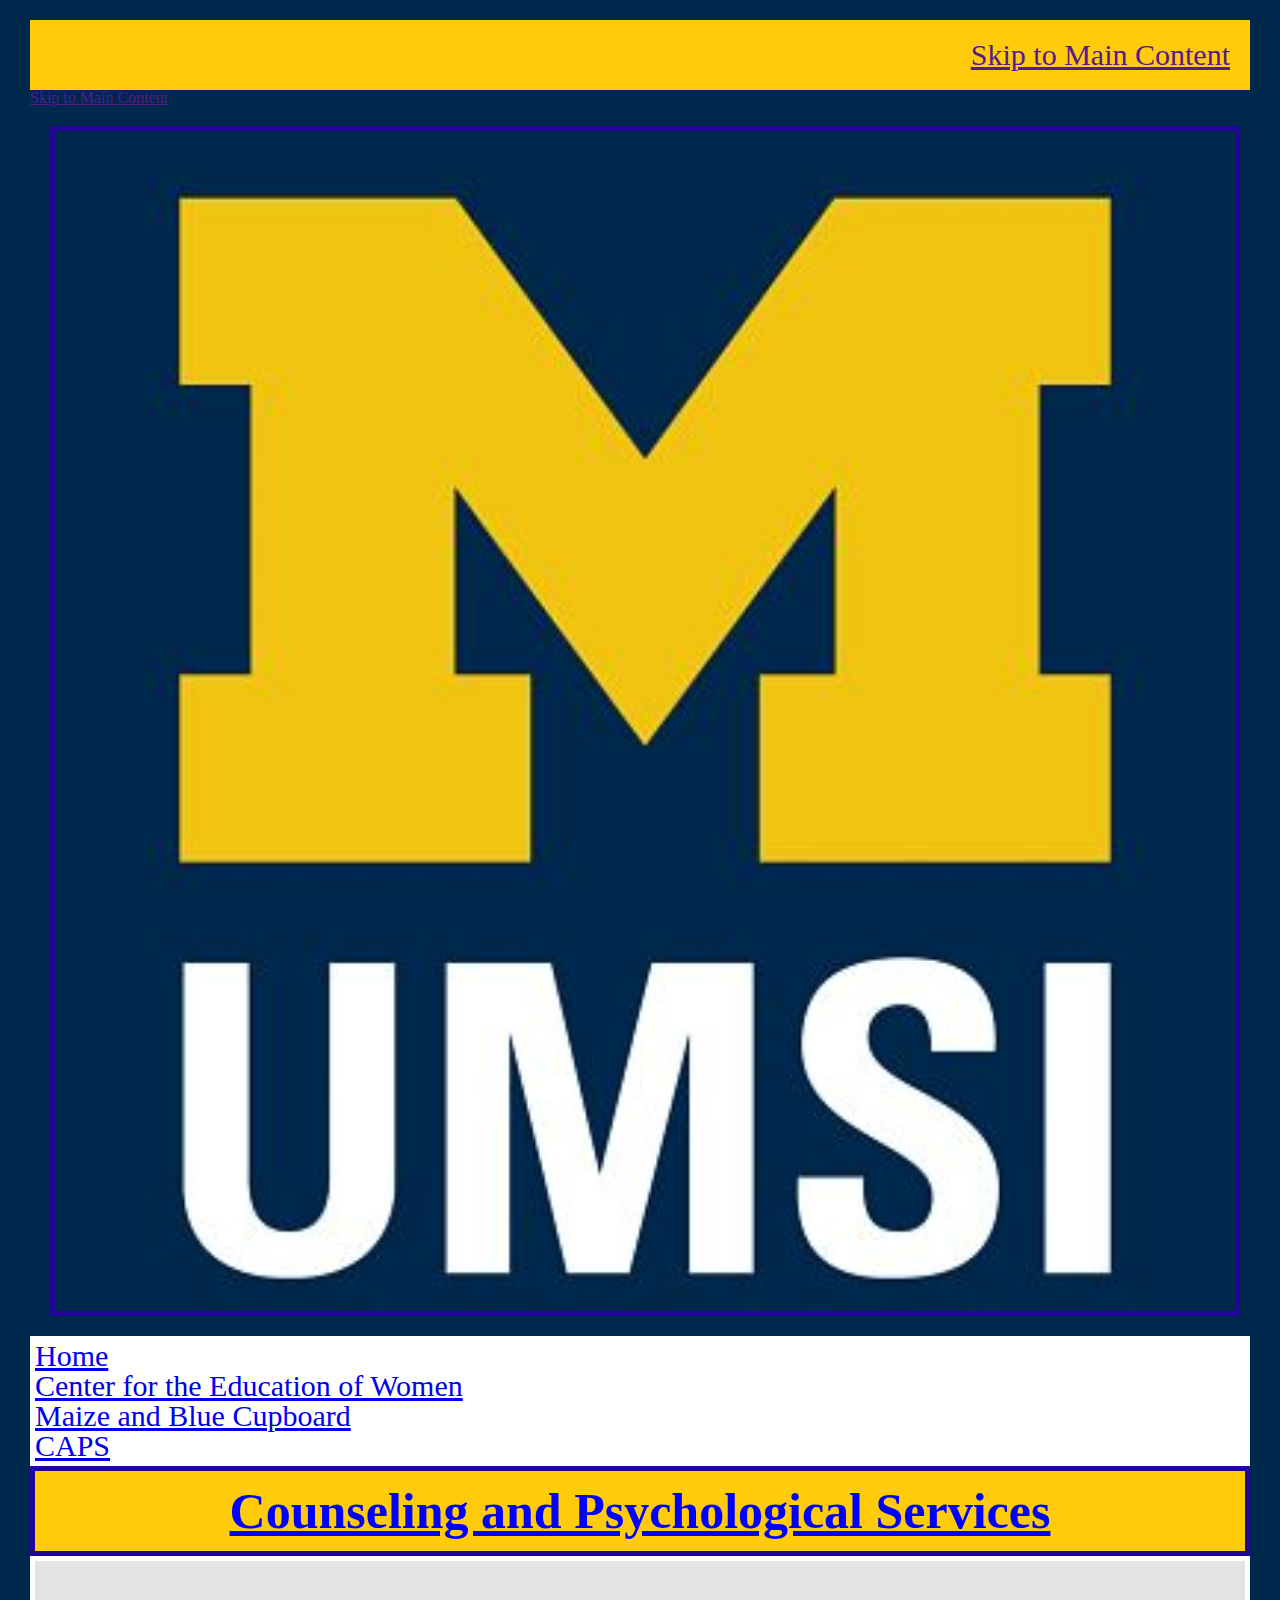
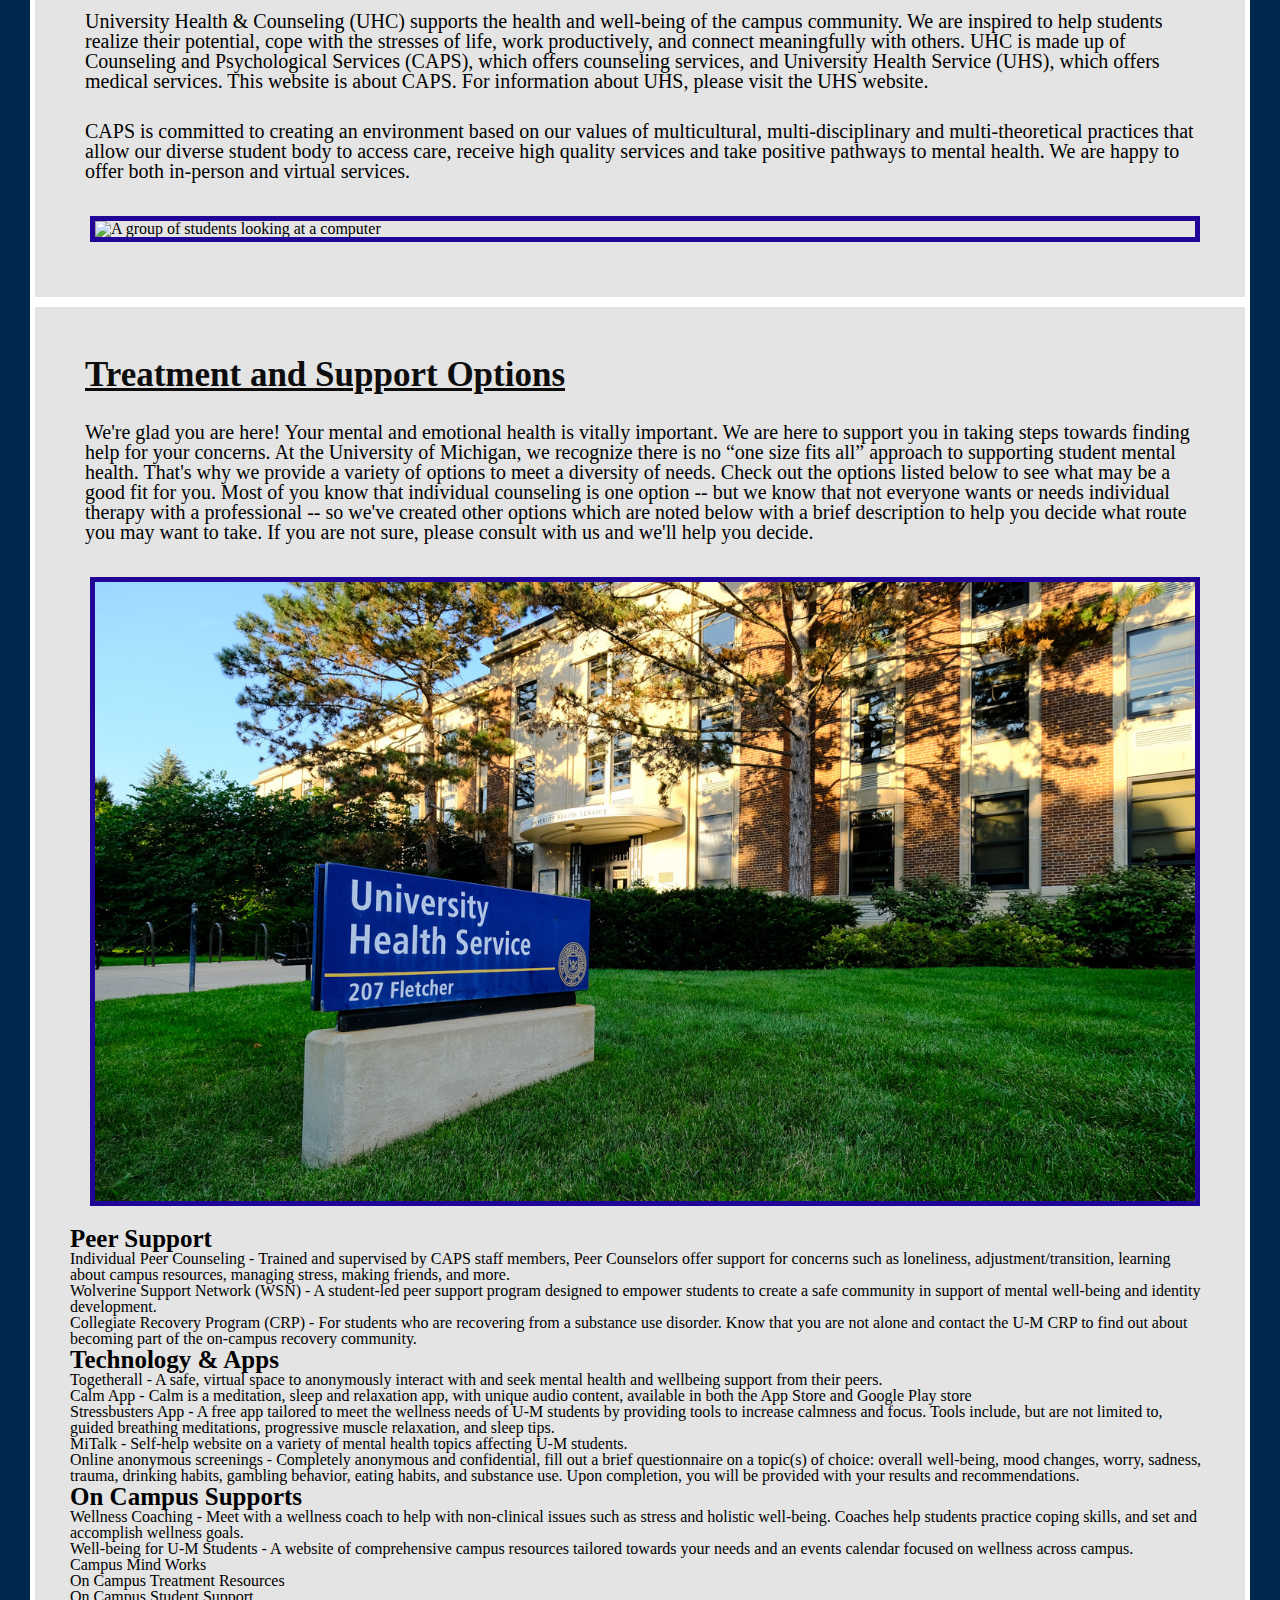
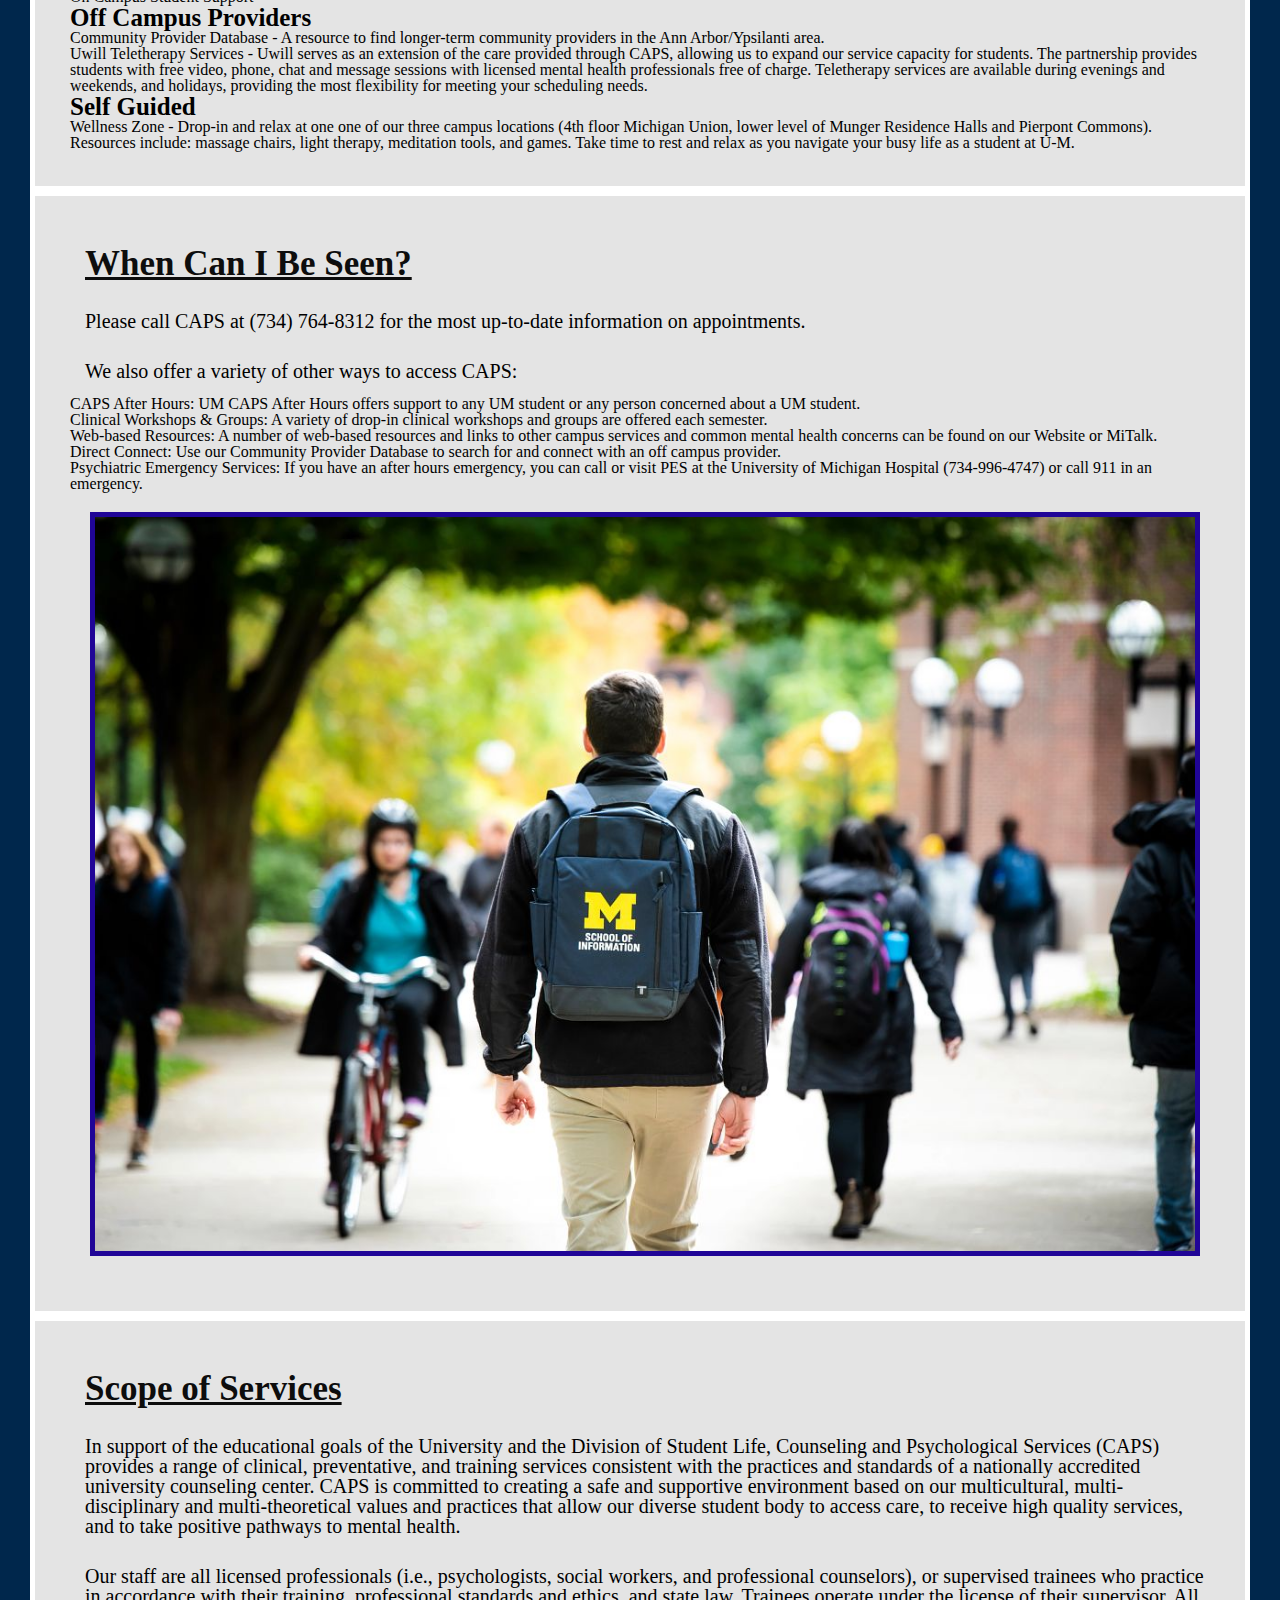
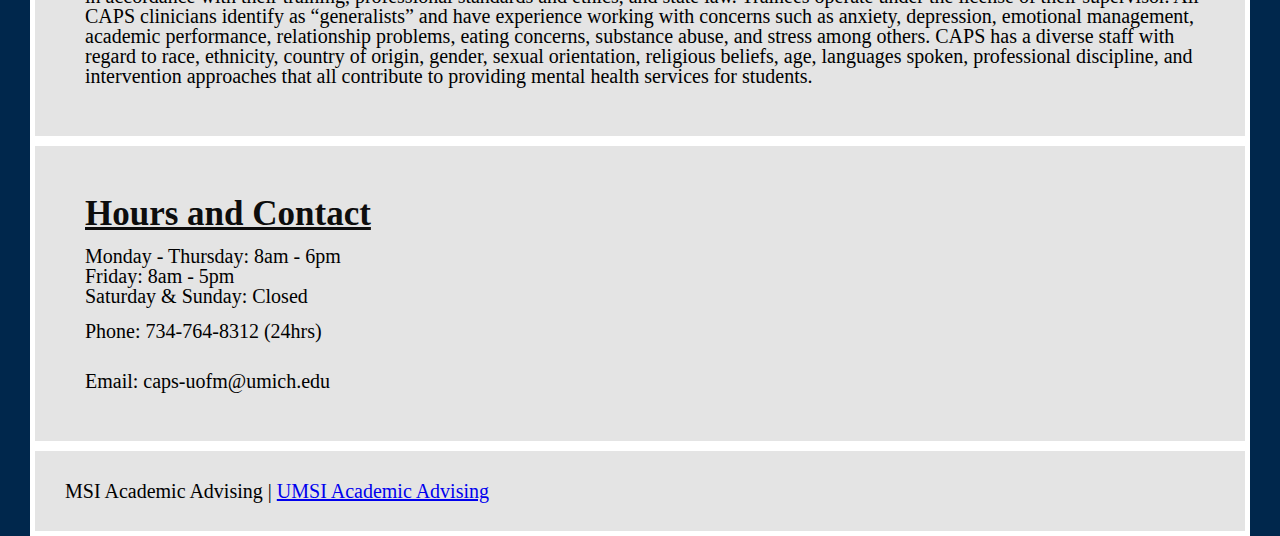
==== caps.html @ 20712ed0 "Add files via upload" ====
<!DOCTYPE html>
<html lang="en">
<head>
    <meta charset="UTF-8">
    <meta name="viewport" content="width=device-width, initial-scale=1.0">
    <link rel="stylesheet" type="text/css" href="css/html5reset.css">
    <link rel="stylesheet" type="text/css" href="css/style.css">
    <title>Counseling and Psychological Services</title>
</head>
<body>

    <header>
        <div class="skip-link" id="skip">
            <a href = "">Skip to Main Content</a>
        </div>
            <a href = "">Skip to Main Content</a>
        <div class="logo-image" id="logo">
            <img src="images/UMSI_signature_vertical_informal_solidblue.jpg" alt="UMSI Logo">
        </div>
        <nav>
            <ul>
                <li><a href="index.html">Home</a></li>
                <li><a href="cew+.html">Center for the Education of Women</a></li>
                <li><a href="foodpantry.html">Maize and Blue Cupboard</a></li>
                <li class="active"><a href="caps.html">CAPS</a></li>
            </ul>
        </nav>
        <h1>Counseling and Psychological Services</h1>

    </header>
    <main>
        <section>
        <div>
            <p>University Health & Counseling (UHC) supports the health and well-being of the campus community. We are inspired to help students realize their potential, cope with the stresses of life, work productively, and connect meaningfully with others. UHC is made up of Counseling and Psychological Services (CAPS), which offers counseling services, and University Health Service (UHS), which offers medical services. This website is about CAPS. For information about UHS, please visit the UHS website.</p>

            <p>CAPS is committed to creating an environment based on our values of multicultural, multi-disciplinary and multi-theoretical practices that allow our diverse student body to access care, receive high quality services and take positive pathways to mental health. We are happy to offer both in-person and virtual services. </p>
            <div class="group-image" id="group">
            <img src="images/UMSI_AR_VR_CLASS_04.JPG" alt="A group of students looking at a computer">
            </div>
        </div>
        </section>
    <section>
    <div>
        <h2>Treatment and Support Options</h2>
        <p>We're glad you are here! Your mental and emotional health is vitally important. We are here to support you in taking steps towards finding help for your concerns. At the University of Michigan, we recognize there is no “one size fits all” approach to supporting student mental health. That's why we provide a variety of options to meet a diversity of needs. Check out the options listed below to see what may be a good fit for you. Most of you know that individual counseling is one option -- but we know that not everyone wants or needs individual therapy with a professional -- so we've created other options which are noted below with a brief description to help you decide what route you may want to take. If you are not sure, please consult with us and we'll help you decide.</p>
        <div class="building" id="building">
        <img src="images/UHS.jpg" alt="University Health Services building">
        </div>
            <h3>Peer Support</h3>
                <ul>
                    <li>Individual Peer Counseling - Trained and supervised by CAPS staff members, Peer Counselors offer support for concerns such as loneliness, adjustment/transition, learning about campus resources, managing stress, making friends, and more.</li>
                    <li>Wolverine Support Network (WSN) - A student-led peer support program designed to empower students to create a safe community in support of mental well-being and identity development.</li>
                    <li>Collegiate Recovery Program (CRP) - For students who are recovering from a substance use disorder. Know that you are not alone and contact the U-M CRP to find out about becoming part of the on-campus recovery community.</li>
                </ul>
            <h3>Technology & Apps</h3>
                <ul>
                    <li>Togetherall - A safe, virtual space to anonymously interact with and seek mental health and wellbeing support from their peers.</li>
                    <li>Calm App - Calm is a meditation, sleep and relaxation app, with unique audio content, available in both the App Store and Google Play store</li>
                    <li>Stressbusters App - A free app tailored to meet the wellness needs of U-M students by providing tools to increase calmness and focus. Tools include, but are not limited to, guided breathing meditations, progressive muscle relaxation, and sleep tips.</li>
                    <li>MiTalk - Self-help website on a variety of mental health topics affecting U-M students.</li>
                    <li>Online anonymous screenings - Completely anonymous and confidential, fill out a brief questionnaire on a topic(s) of choice: overall well-being, mood changes, worry, sadness, trauma, drinking habits, gambling behavior, eating habits, and substance use. Upon completion, you will be provided with your results and recommendations.</li>
                </ul>
            <h3>On Campus Supports</h3>
                <ul>
                    <li>Wellness Coaching - Meet with a wellness coach to help with non-clinical issues such as stress and holistic well-being. Coaches help students practice coping skills, and set and accomplish wellness goals.</li>
                    <li>Well-being for U-M Students - A website of comprehensive campus resources tailored towards your needs and an events calendar focused on wellness across campus.</li>
                    <li>Campus Mind Works</li>
                    <li>On Campus Treatment Resources</li>
                    <li>On Campus Student Support</li>
                </ul>
            <h3>Off Campus Providers</h3>
                <ul>
                    <li>Community Provider Database - A resource to find longer-term community providers in the Ann Arbor/Ypsilanti area.</li>
                    <li>Uwill Teletherapy Services - Uwill serves as an extension of the care provided through CAPS, allowing us to expand our service capacity for students. The partnership provides students with free video, phone, chat and message sessions with licensed mental health professionals free of charge. Teletherapy services are available during evenings and weekends, and holidays, providing the most flexibility for meeting your scheduling needs.</li>
                </ul>
            <h3>Self Guided</h3>
                <ul>
                    <li>Wellness Zone - Drop-in and relax at one one of our three campus locations (4th floor Michigan Union, lower level of Munger Residence Halls and Pierpont Commons). Resources include: massage chairs, light therapy, meditation tools, and games. Take time to rest and relax as you navigate your busy life as a student at U-M.</li>
                </ul>

    </div>
    </section>
    <section>
    <div>
        <h2>When Can I Be Seen?</h2>
        <p>Please call CAPS at (734) 764-8312 for the most up-to-date information on appointments.</p>
        <p>We also offer a variety of other ways to access CAPS:</p>
            <ul>
                <li>CAPS After Hours:  UM CAPS After Hours offers support to any UM student or any person concerned about a UM student.</li>
                <li>Clinical Workshops & Groups:  A variety of drop-in clinical workshops and groups are offered each semester.</li>
                <li>Web-based Resources:  A number of web-based resources and links to other campus services and common mental health concerns can be found on our Website or MiTalk.</li>
                <li>Direct Connect:  Use our Community Provider Database to search for and connect with an off campus provider.</li>
                <li>Psychiatric Emergency Services:  If you have an after hours emergency, you can call or visit PES at the University of Michigan Hospital (734-996-4747) or call 911 in an emergency.</li>
            </ul>
        <div class="backpack-image" id="backpack">
        <img src="images/UMSI_CampusFall_UMSIBackpack_02.jpg" alt="A student wearing a UMSI backpack on campus">
    </div>
    </section>
    <section>
    <div>
        <h2>Scope of Services</h2>
        <p>In support of the educational goals of the University and the Division of Student Life, Counseling and Psychological Services (CAPS) provides a range of clinical, preventative, and training services consistent with the practices and standards of a nationally accredited university counseling center. CAPS is committed to creating a safe and supportive environment based on our multicultural, multi-disciplinary and multi-theoretical values and practices that allow our diverse student body to access care, to receive high quality services, and to take positive pathways to mental health.</p>

        <p>Our staff are all licensed professionals (i.e., psychologists, social workers, and professional counselors), or supervised trainees who practice in accordance with their training, professional standards and ethics, and state law. Trainees operate under the license of their supervisor. All CAPS clinicians identify as “generalists” and have experience working with concerns such as anxiety, depression, emotional management, academic performance, relationship problems, eating concerns, substance abuse, and stress among others. CAPS has a diverse staff with regard to race, ethnicity, country of origin, gender, sexual orientation, religious beliefs, age, languages spoken, professional discipline, and intervention approaches that all contribute to providing mental health services for students.</p>
    </div>
    </section>
    <section>
    <div>
        <h2>Hours and Contact</h2>
        <ol>
            <li>Monday - Thursday: 8am - 6pm</li>
            <li>Friday: 8am - 5pm</li>
            <li>Saturday & Sunday: Closed</li>
        </ol>
        <p>Phone: 734-764-8312 (24hrs)</p>
        <p>Email: caps-uofm@umich.edu</p>
    </div>
    </section>
    </main>
    <footer>
        <p>MSI Academic Advising | <a href="https://sites.google.com/umich.edu/msiacademicadvising/student-support-resources">UMSI Academic Advising </a></p>
    </footer>
</body>

</html>
---- css/style.css ----
body{
    font-family: 'Times New Roman', Times, serif;
    background-color: #00274c;
    color: #000000;
    margin-top: 20px;
    margin-left: 30px;
    margin-right: 30px;
}
h1{
    color: blue;
    font-weight: bold;
    font-size: 50px;
    text-align: center;
    padding: 15px 15px 15px 15px;
    text-decoration: underline;
    border: 5px solid #200597;
    background-color: #ffcb0b;
}

h2{
    color: #0D0D0D;
    font-weight: bold;
    font-size: 35px;
    padding: 15px 15px 15px 15px;
    text-decoration: underline;
}

h3{
    font-weight: bold;
    font-size: 25px;
}

p{
    font-size: 20px;
    padding: 15px 0px 15px 15px;
}

section , footer{
    padding: 15px 15px 15px 15px;
    border: 5px solid #ffffff;
    background-color: rgb(228, 228, 228)
}

ol{
    padding-left: 15px;
    font-size: 20px;
}

figcaption{
    text-align: center;
    font-size: 15px;
}

img{
    display: block;
    width: 100%;
    margin-left: auto;
    margin-right: auto;
    border: 5px solid #200597;
}

div{
    padding: 20px;
}

nav{
    text-align: left;
    font-size: 30px;
    border: solid 5px white;
    background-color: white;
 }

 .skip-link {
    background: #ffcb0b;
    text-align: right;
    font-size: 30px;
}

nav a:hover, nav a:focus , .skip-link a:hover, .skip-link a:focus {
    font-weight: bold;
  }

main , header , footer , body{
    display: grid;
    grid-template-columns: 1fr;
}

body , main, section, footer{
    grid-column: 1 / 3;
}

img{
    grid-column: 2 / 2;
}
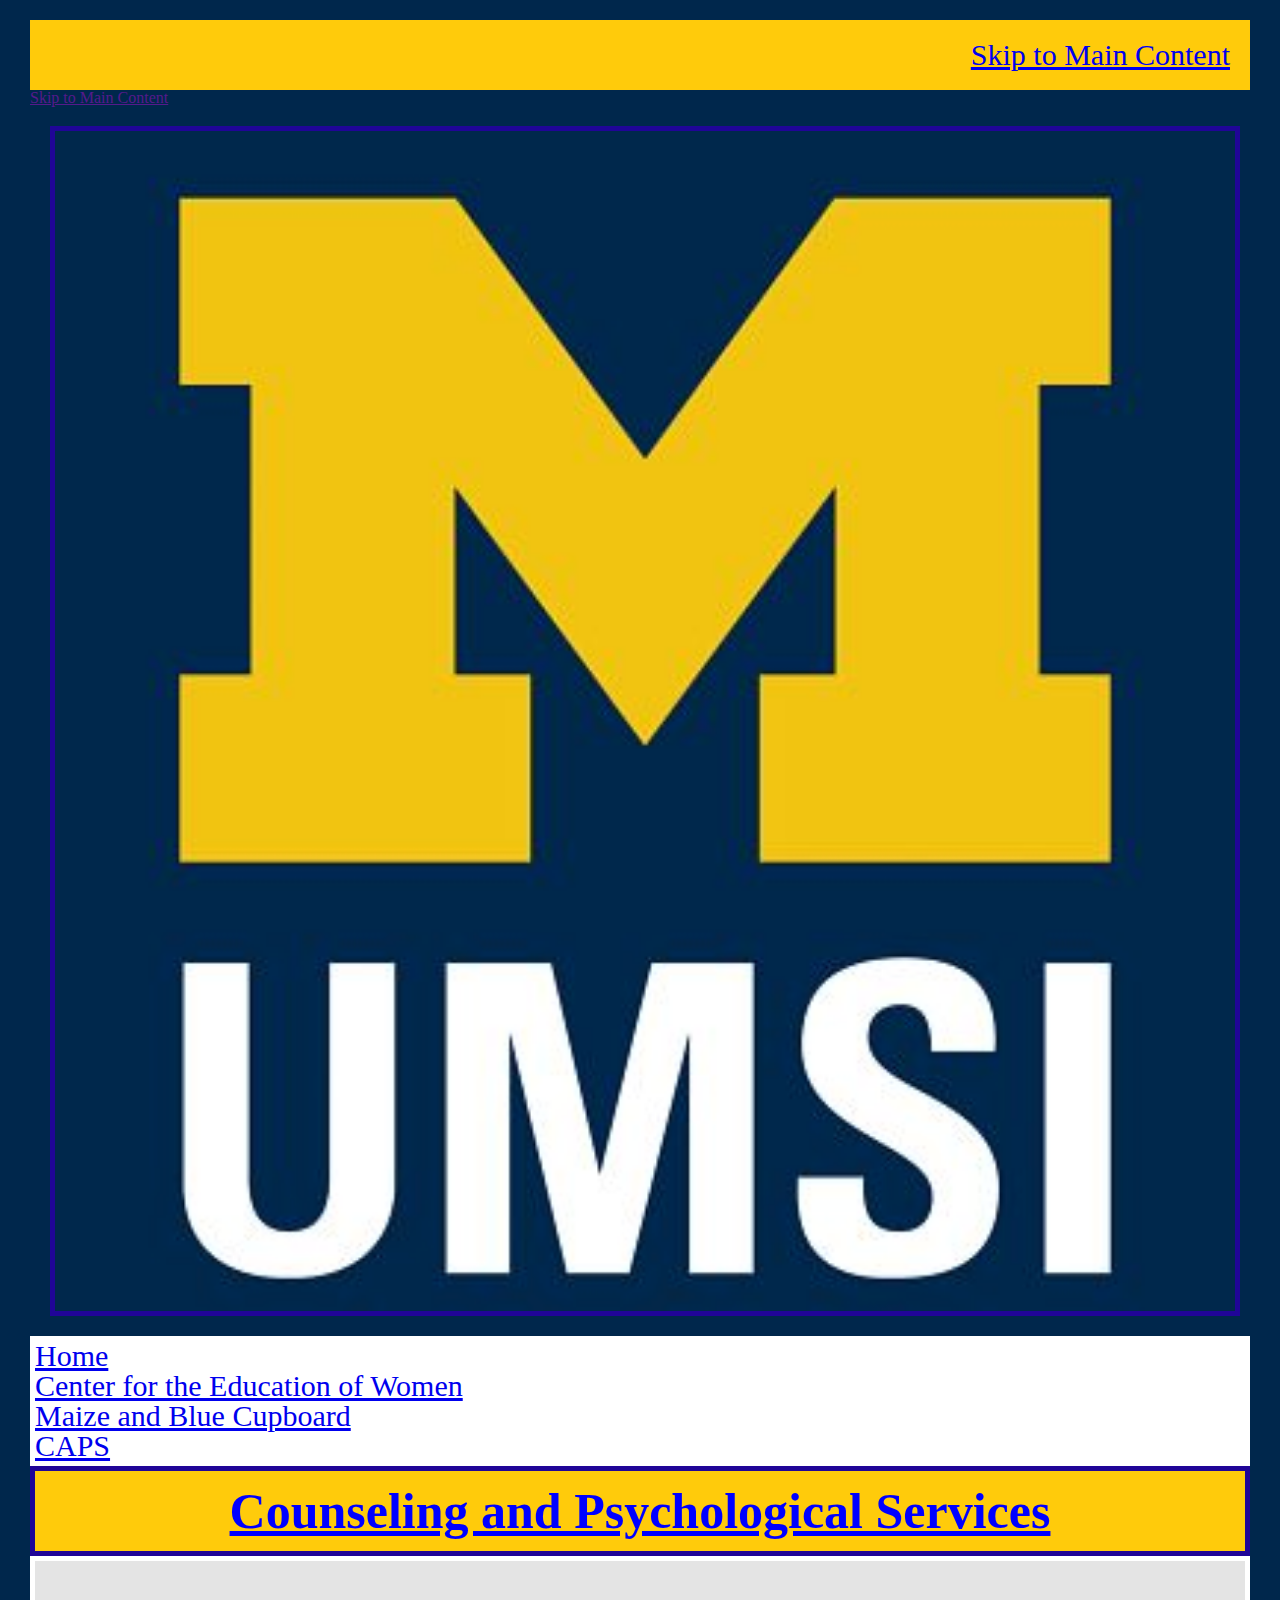
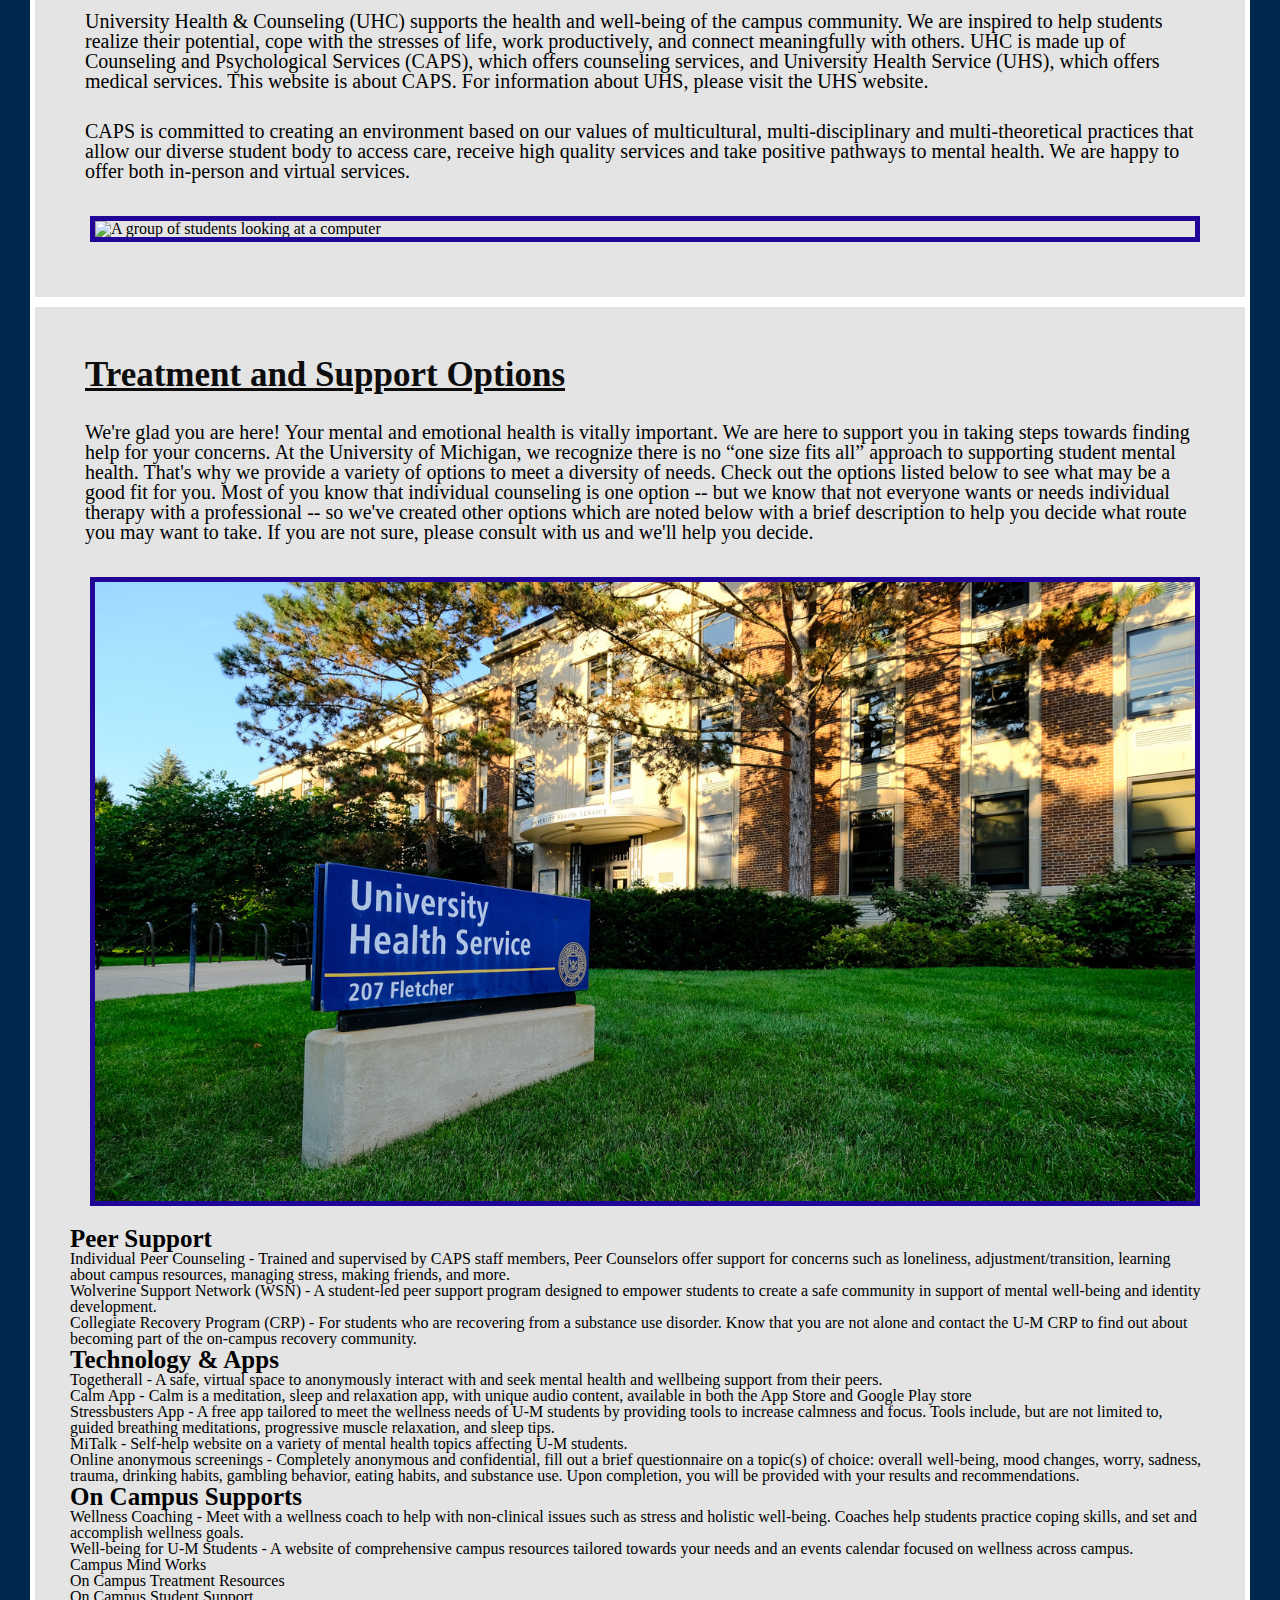
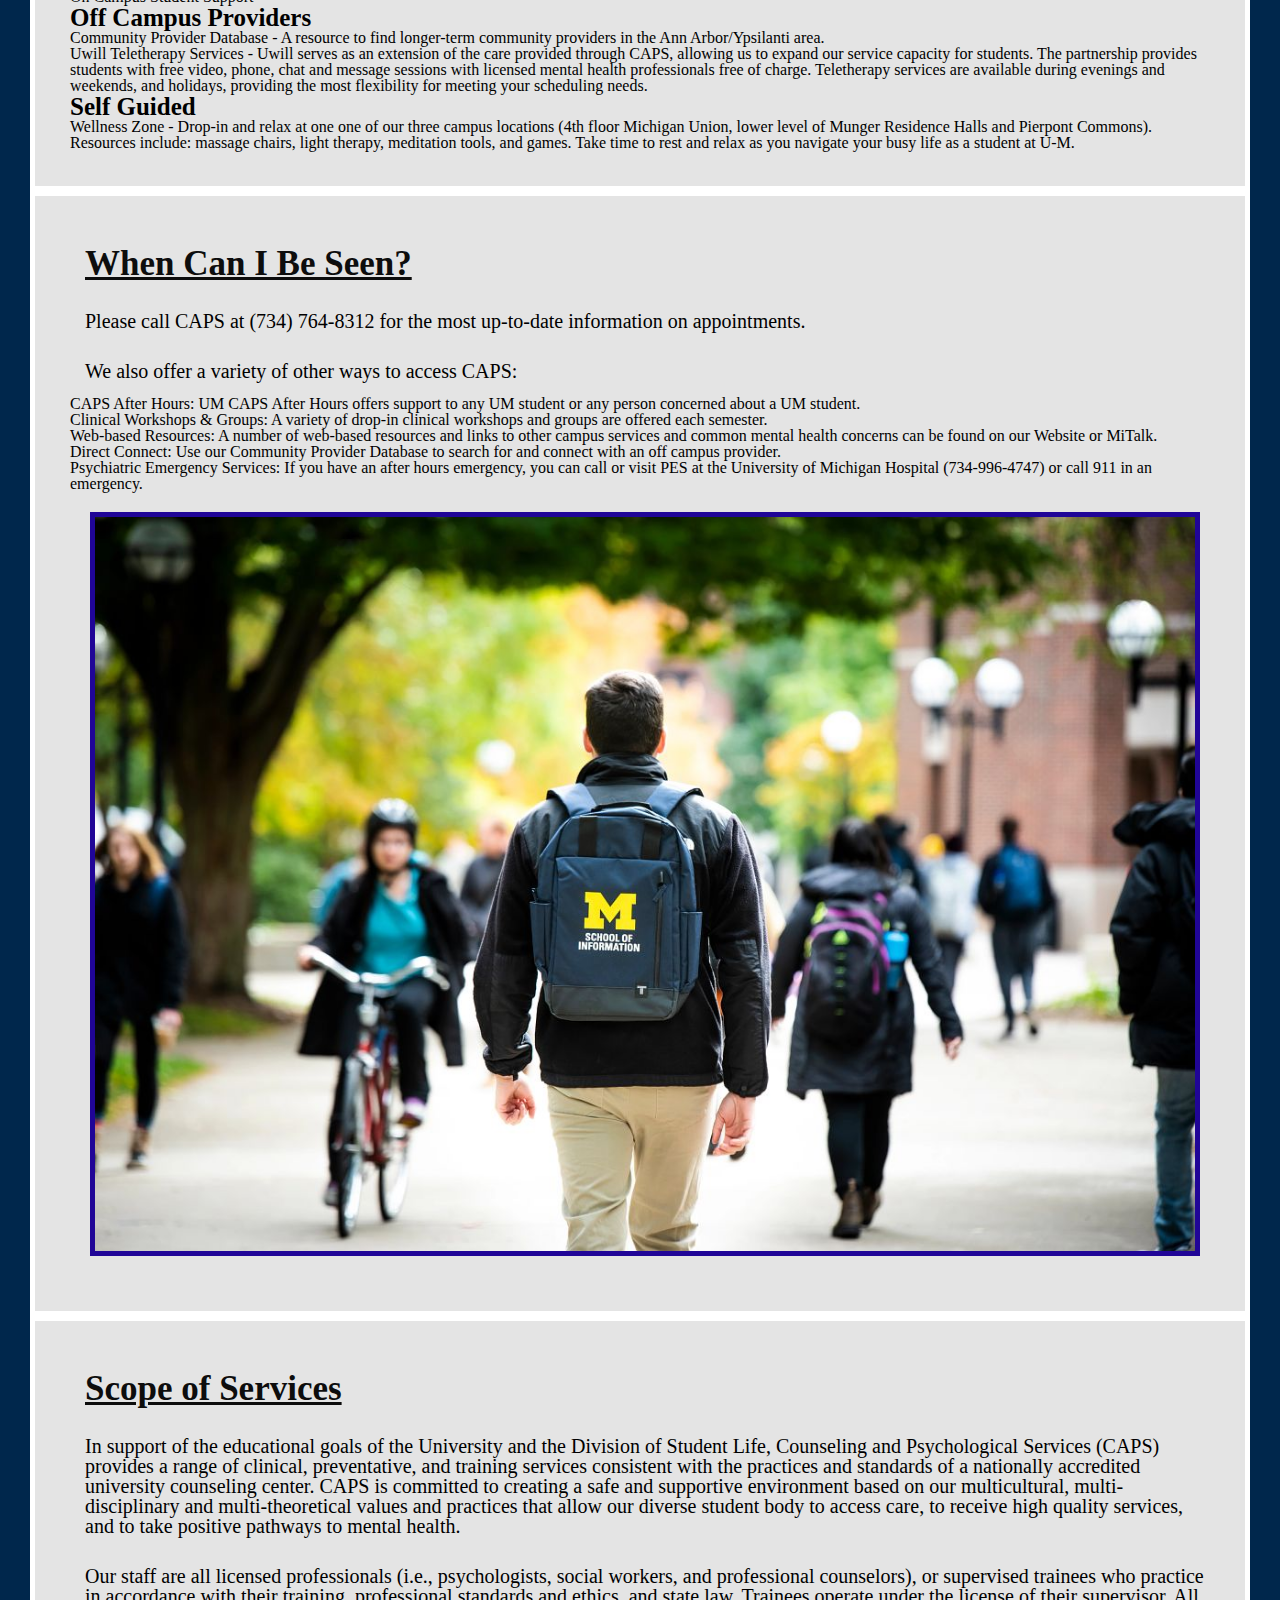
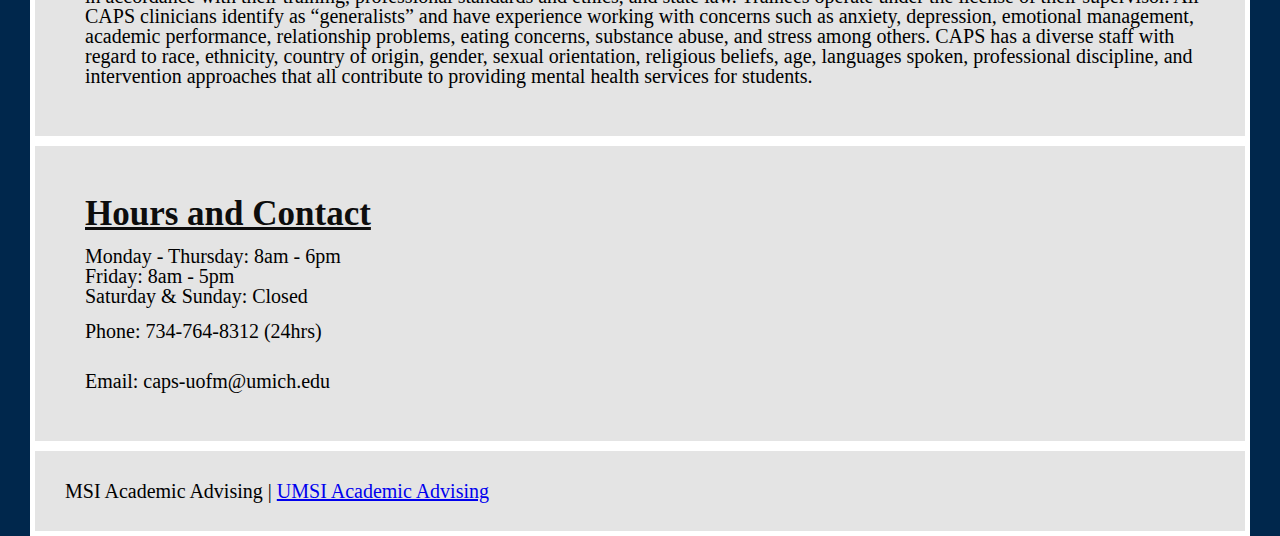
==== commit f9046b4b: "Add files via upload" ====
--- a/caps.html
+++ b/caps.html
@@ -11,7 +11,7 @@
 
     <header>
         <div class="skip-link" id="skip">
-            <a href = "">Skip to Main Content</a>
+            <a href="#main">Skip to Main Content</a>
         </div>
             <a href = "">Skip to Main Content</a>
         <div class="logo-image" id="logo">
--- a/css/style.css
+++ b/css/style.css
@@ -16,7 +16,6 @@
     border: 5px solid #200597;
     background-color: #ffcb0b;
 }
-
 h2{
     color: #0D0D0D;
     font-weight: bold;
@@ -89,6 +88,6 @@
     grid-column: 1 / 3;
 }
 
-img{
+.logo , .building , .backpack , .group , .sticky {
     grid-column: 2 / 2;
 }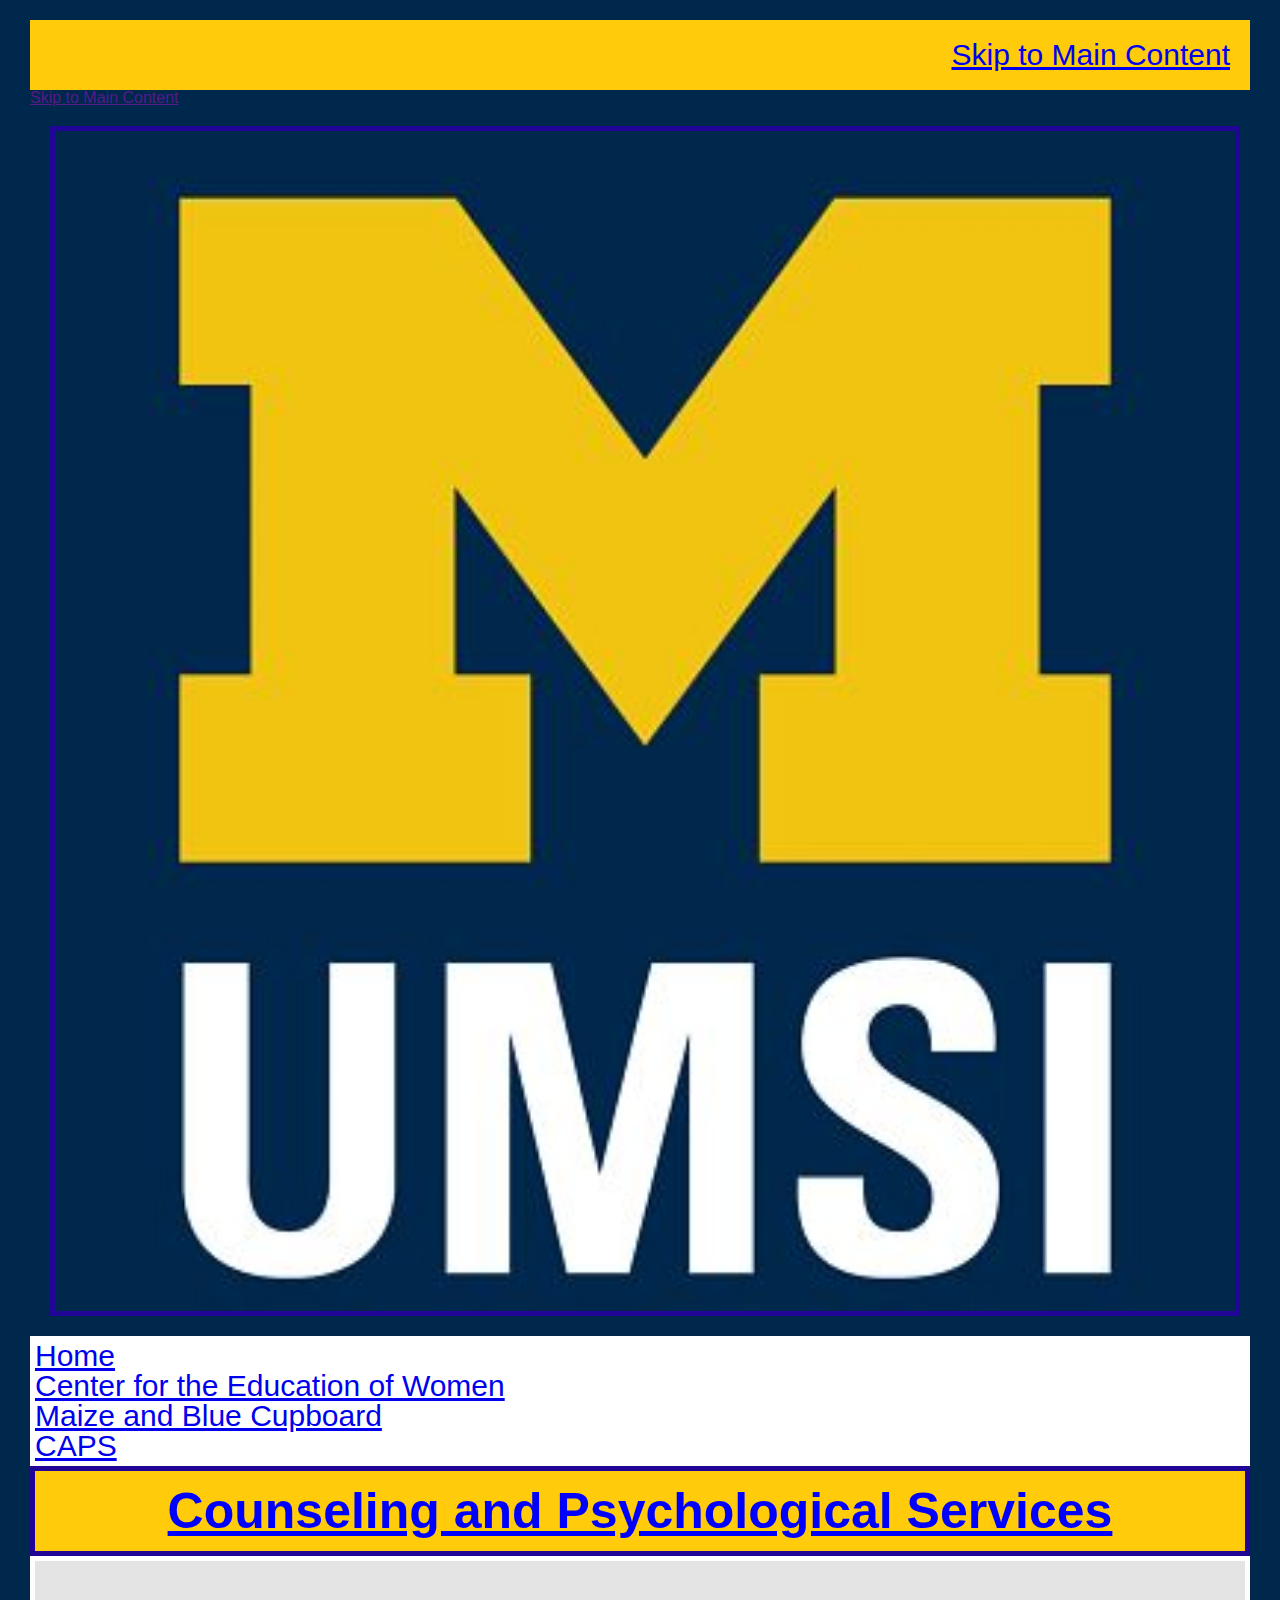
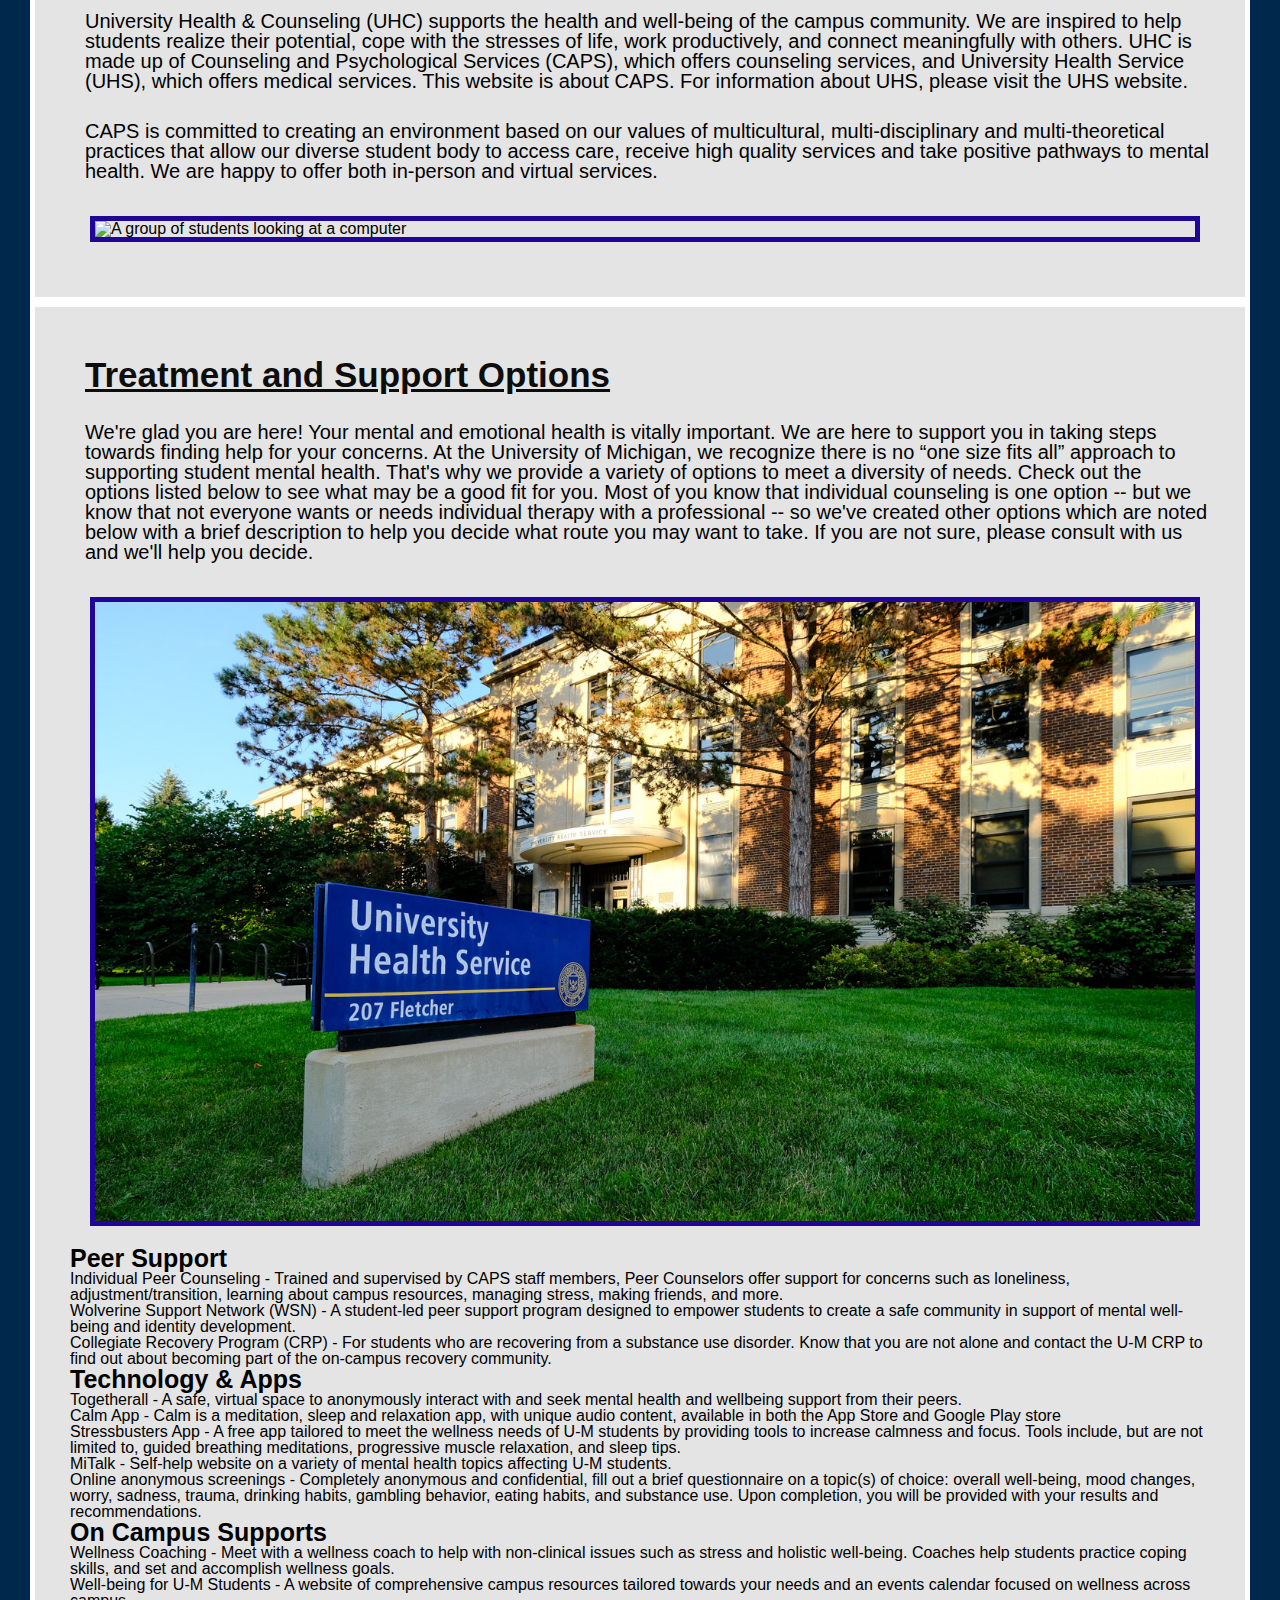
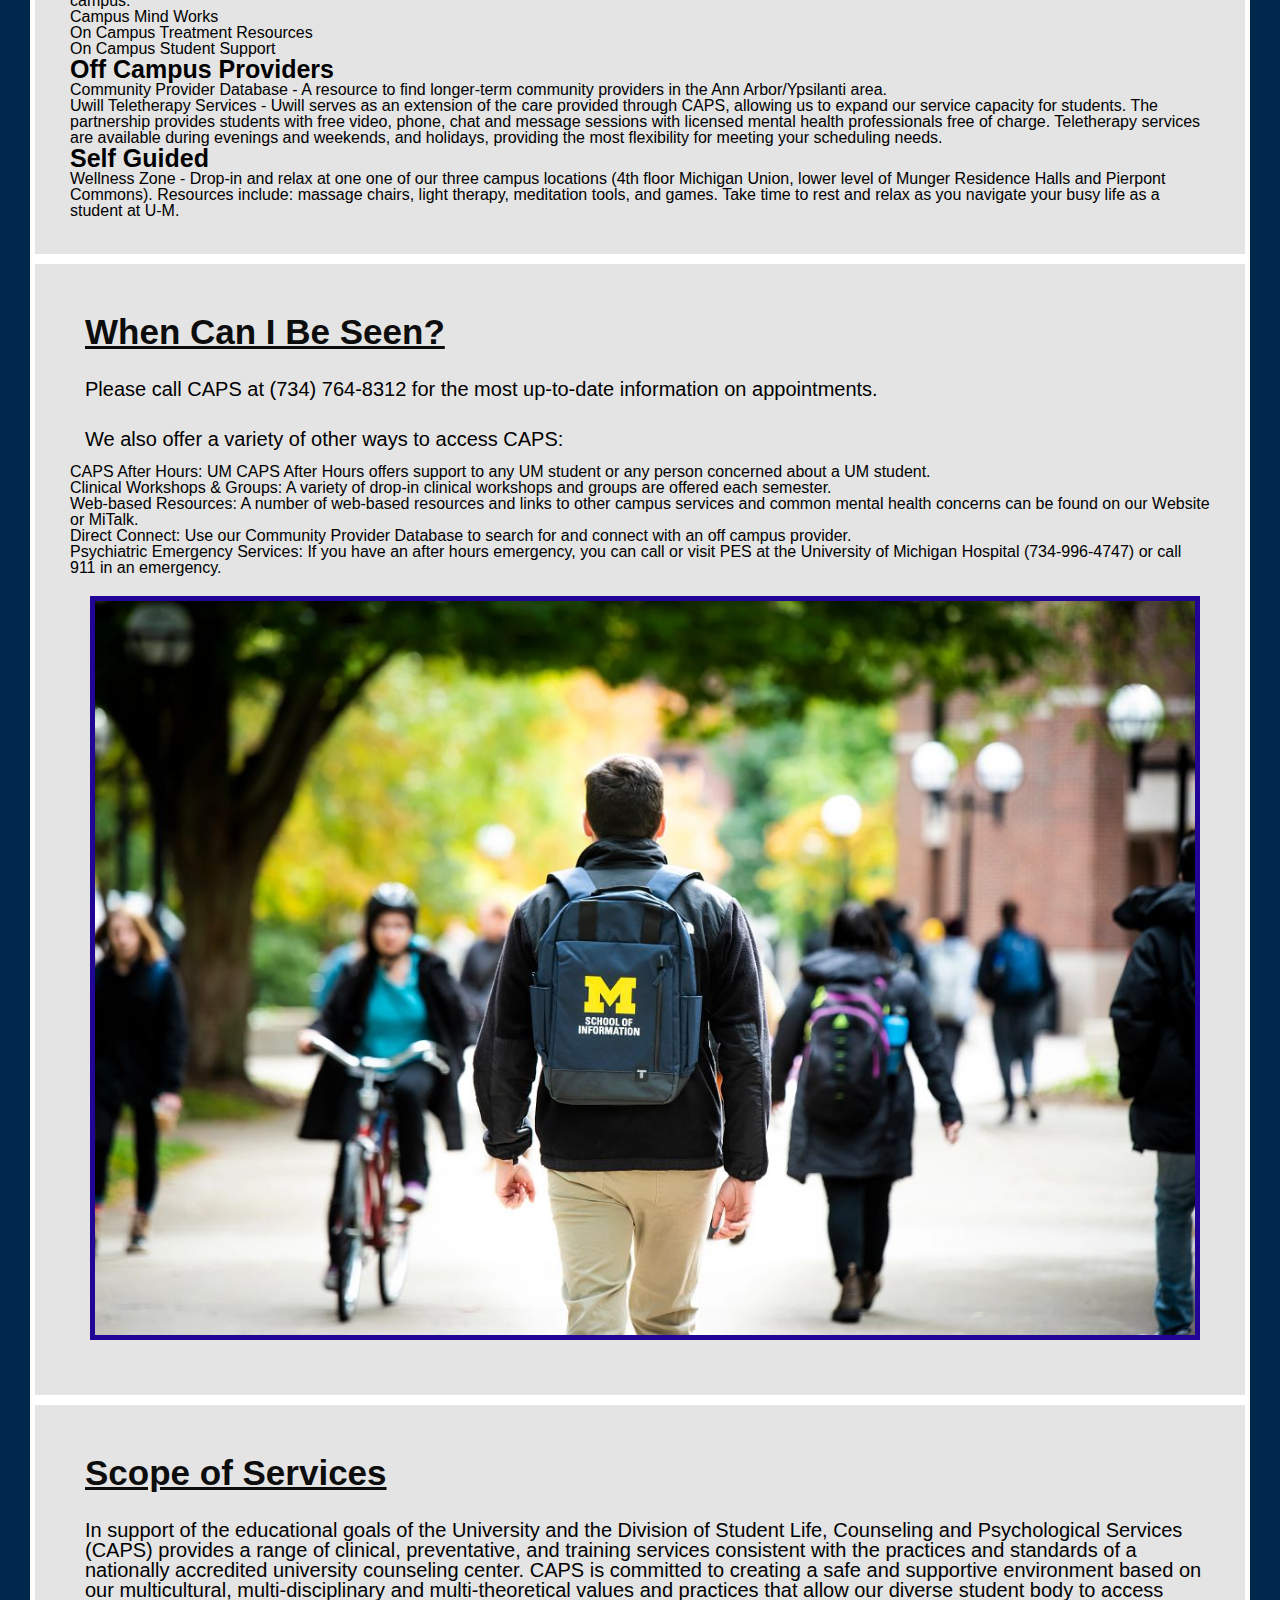
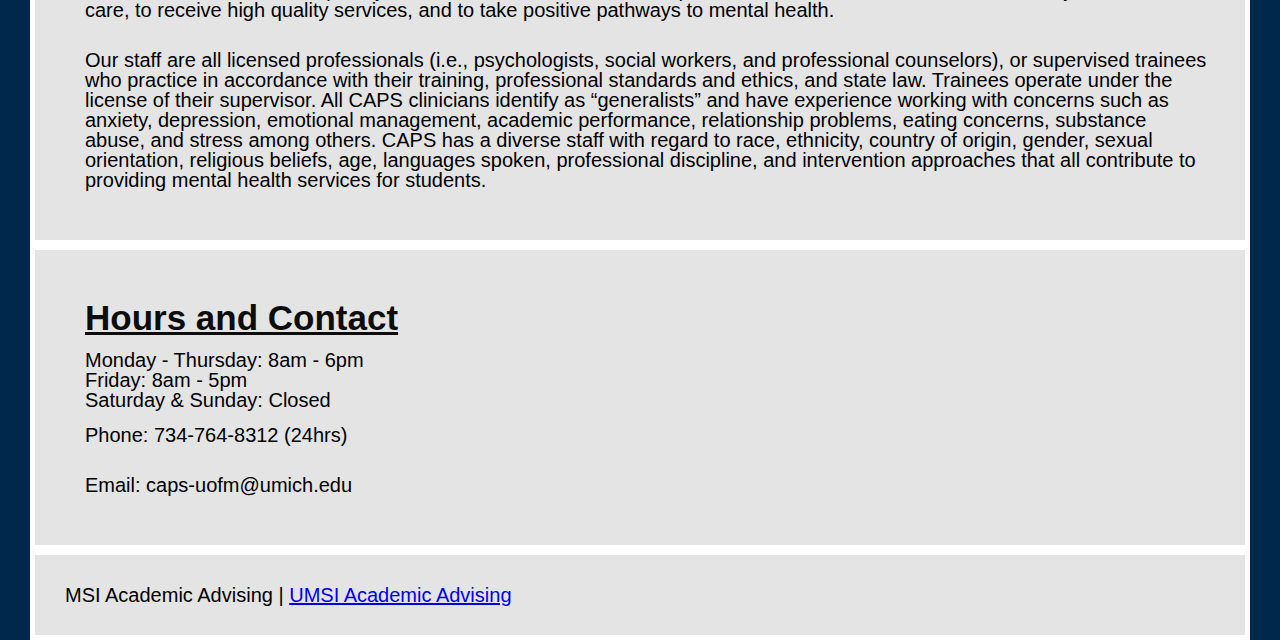
==== commit 9a03d5df: "Add files via upload" ====
--- a/caps.html
+++ b/caps.html
@@ -28,7 +28,7 @@
         <h1>Counseling and Psychological Services</h1>
 
     </header>
-    <main>
+    <main id="main">
         <section>
         <div>
             <p>University Health & Counseling (UHC) supports the health and well-being of the campus community. We are inspired to help students realize their potential, cope with the stresses of life, work productively, and connect meaningfully with others. UHC is made up of Counseling and Psychological Services (CAPS), which offers counseling services, and University Health Service (UHS), which offers medical services. This website is about CAPS. For information about UHS, please visit the UHS website.</p>
--- a/css/style.css
+++ b/css/style.css
@@ -1,5 +1,10 @@
+.container {
+    display: grid;
+    grid-template-columns: 1fr 1fr 1fr;
+    grid-column: 2;
+}
 body{
-    font-family: 'Times New Roman', Times, serif;
+    font-family: 'Roboto Condensed',sans-serif;
     background-color: #00274c;
     color: #000000;
     margin-top: 20px;
@@ -80,12 +85,11 @@
   }
 
 main , header , footer , body{
-    display: grid;
-    grid-template-columns: 1fr;
+    grid-column: 2;
 }
 
 body , main, section, footer{
-    grid-column: 1 / 3;
+    grid-column: 1 / 2;
 }
 
 .logo , .building , .backpack , .group , .sticky {
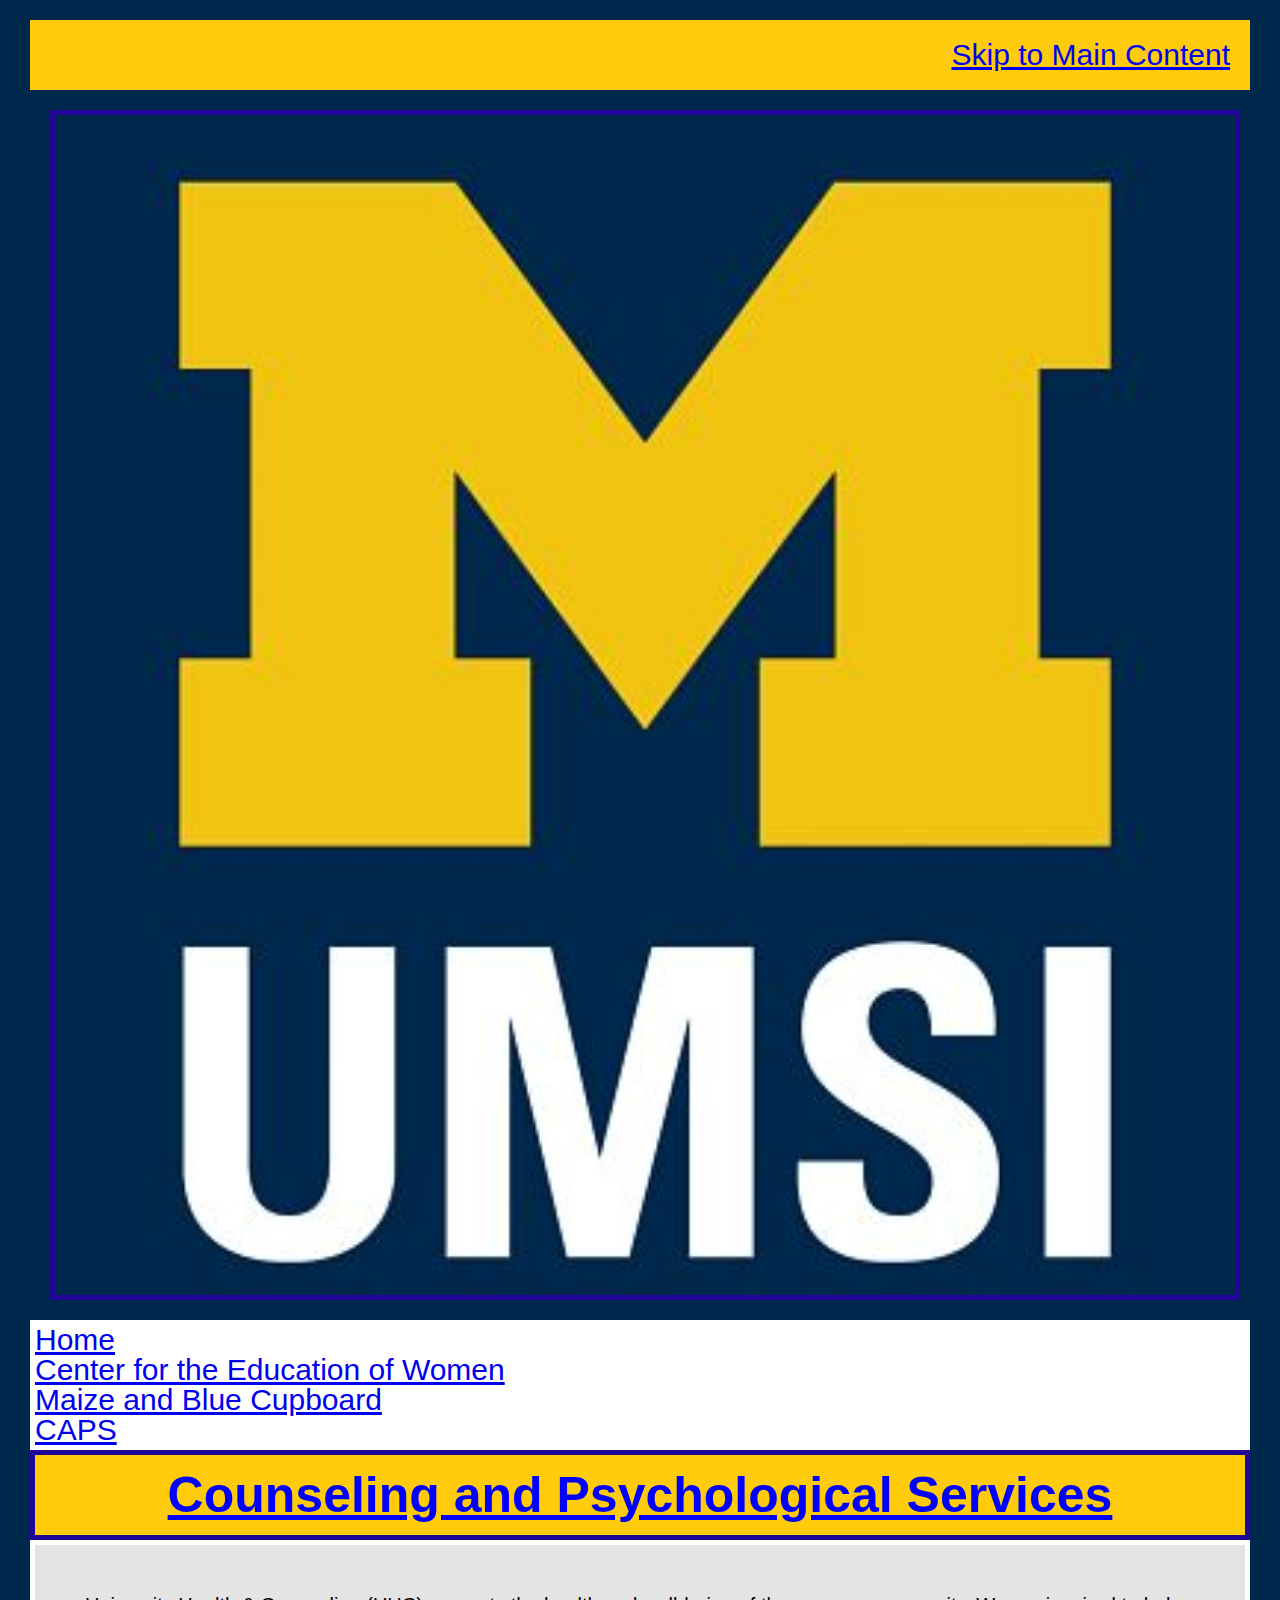
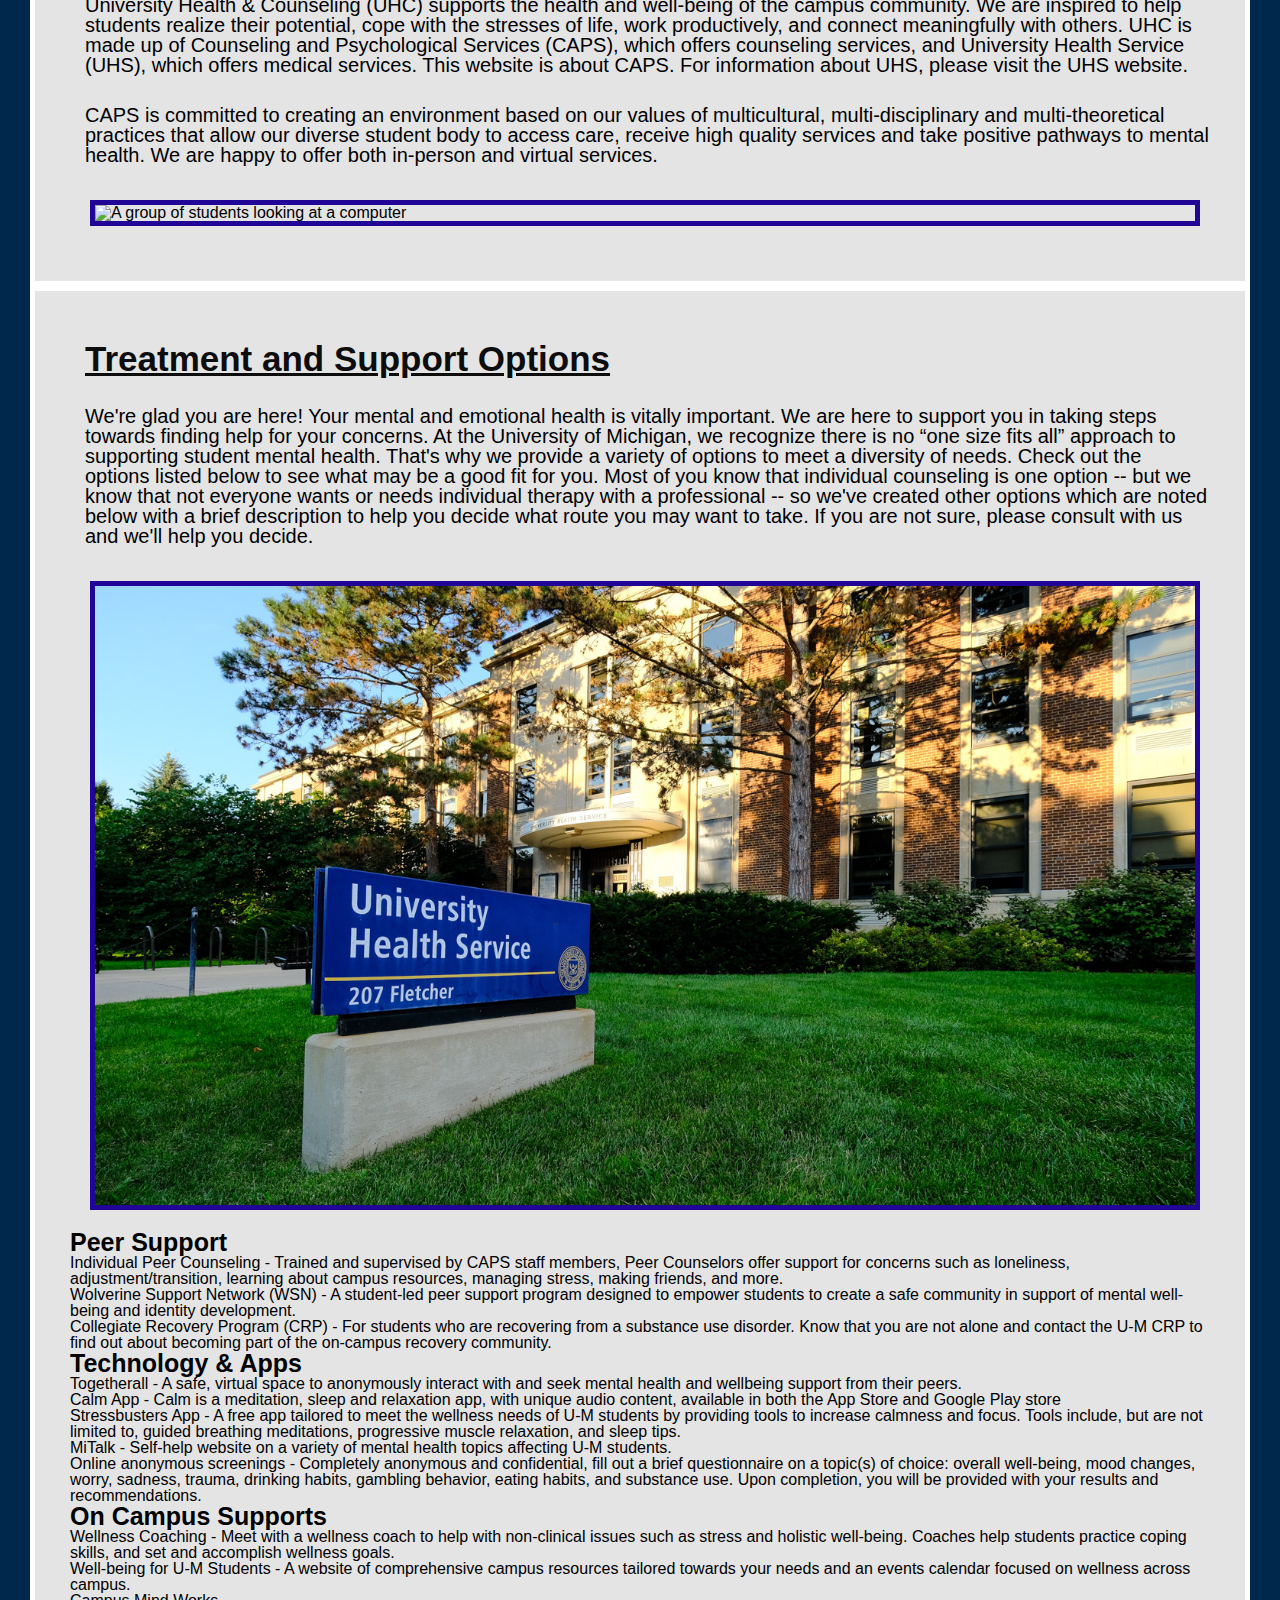
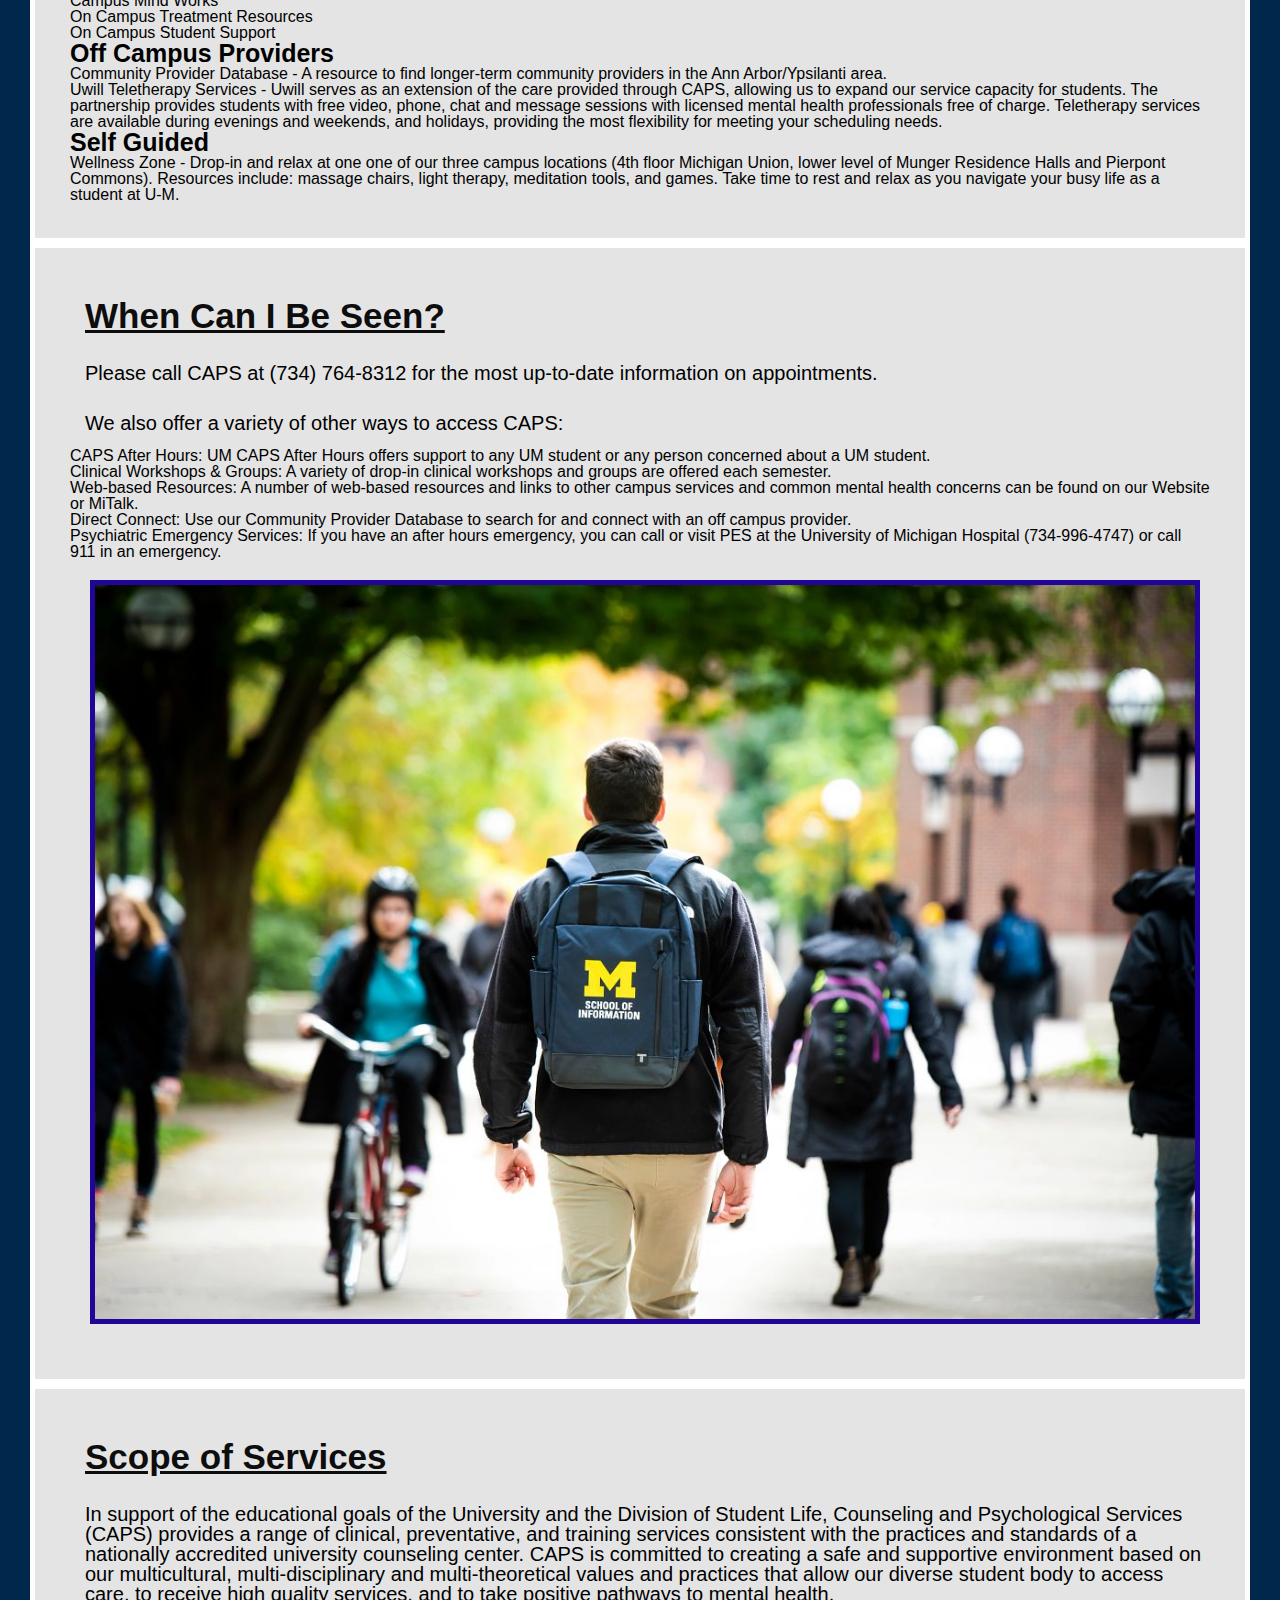
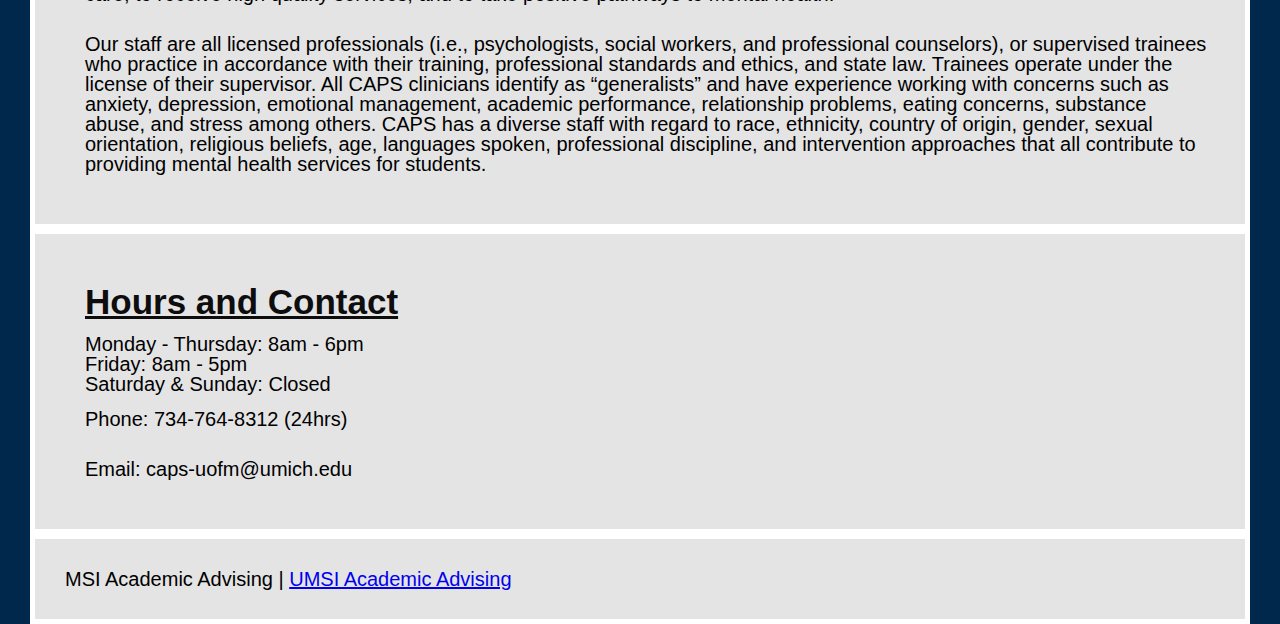
==== commit ed4675a2: "Add files via upload" ====
--- a/caps.html
+++ b/caps.html
@@ -13,7 +13,6 @@
         <div class="skip-link" id="skip">
             <a href="#main">Skip to Main Content</a>
         </div>
-            <a href = "">Skip to Main Content</a>
         <div class="logo-image" id="logo">
             <img src="images/UMSI_signature_vertical_informal_solidblue.jpg" alt="UMSI Logo">
         </div>
